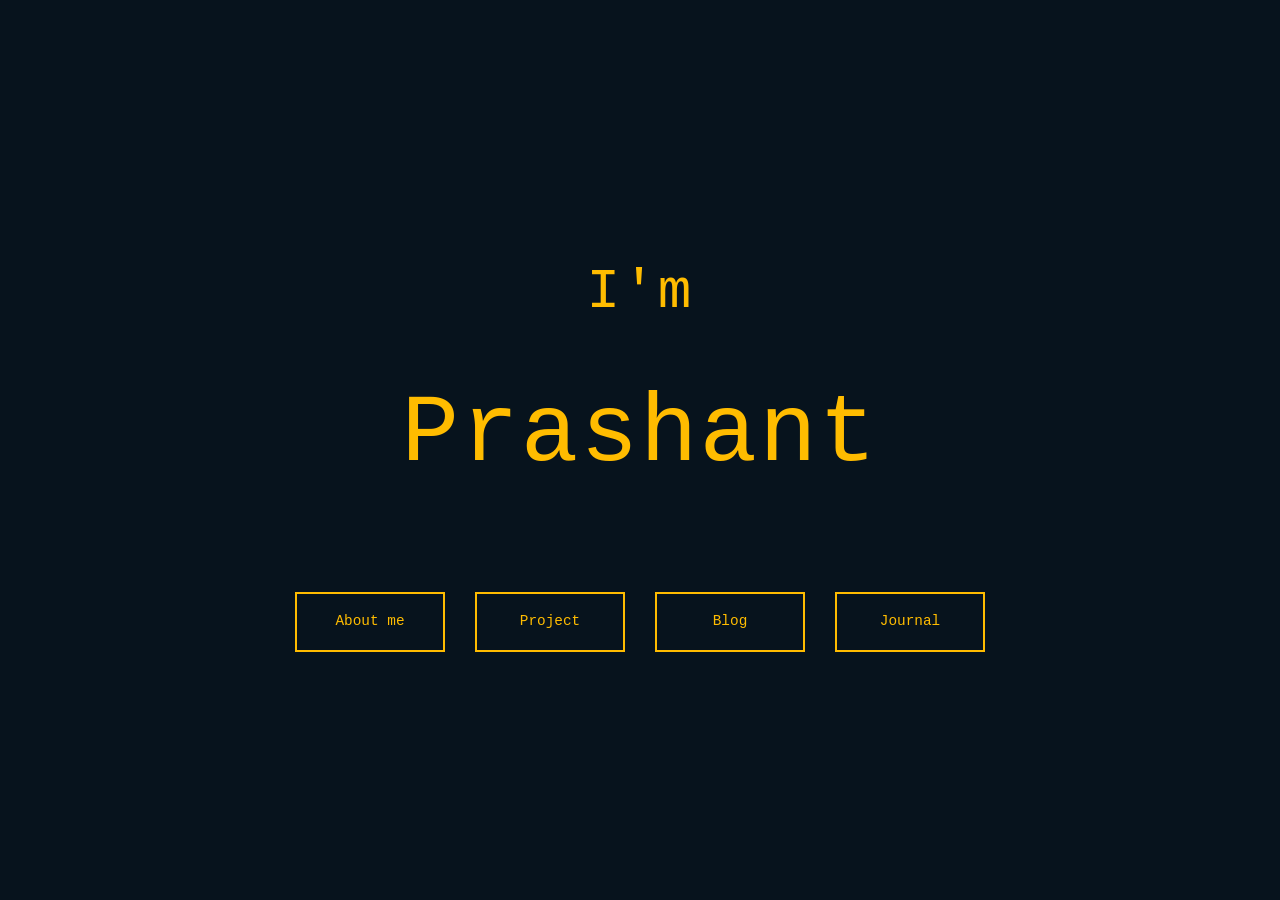
==== index.html @ e390700d "Initial portfolio site" ====
<!DOCTYPE html>
<html lang="en">
<head>
    <meta charset="UTF-8">
    <meta name="viewport" content="width=device-width, initial-scale=1.0">
    <title>Prashant Dwivedi - Portfolio</title>
    <link rel="stylesheet" href="style.css">
</head>
<body>
    <div class="hero-container">
        <div class="hero-content">
            <h1 class="hero-title">I'm</h1>
            <h2 class="hero-subtitle">Prashant</h2>

            <div class="buttons-grid">
                <a href="about.html" class="nav-button">About me</a>
                <a href="projects.html" class="nav-button">Project</a>
                <a href="blog.html" class="nav-button">Blog</a>
                <a href="journal.html" class="nav-button">Journal</a>
            </div>
        </div>
    </div>
</body>
</html>
---- style.css ----
* {
    margin: 0;
    padding: 0;
    box-sizing: border-box;
}

:root {
    --bg-color: #07131D;
    --text-color: #FFBC00;
    --border-color: #FFBC00;
    --font-family: 'Monaco', 'Courier New', monospace;
}

body {
    background-color: var(--bg-color);
    color: var(--text-color);
    font-family: var(--font-family);
    line-height: 1.6;
    min-height: 100vh;
}

/* Hero Section */
.hero-container {
    display: flex;
    justify-content: center;
    align-items: center;
    min-height: 100vh;
    padding: 20px;
}

.hero-content {
    text-align: center;
    width: 100%;
}

.hero-title {
    font-size: 3.5rem;
    font-weight: normal;
    margin-bottom: 0;
    letter-spacing: 2px;
}

.hero-subtitle {
    font-size: 6rem;
    font-weight: normal;
    margin: 20px 0 80px 0;
    letter-spacing: 2px;
}

.dot-separator {
    display: none;
}

.dot-separator-small {
    display: none;
}

/* Buttons Grid */
.buttons-grid {
    display: grid;
    grid-template-columns: repeat(4, 150px);
    gap: 30px;
    max-width: 750px;
    margin: 0 auto;
    justify-content: center;
}

.nav-button {
    border: 2px solid var(--border-color);
    padding: 15px;
    color: var(--text-color);
    text-decoration: none;
    font-size: 0.9rem;
    font-family: var(--font-family);
    cursor: pointer;
    transition: all 0.3s ease;
    display: flex;
    align-items: center;
    justify-content: center;
    text-align: center;
    height: 60px;
    position: relative;
    overflow: hidden;
    width: 150px;
}

.nav-button:before {
    content: '';
    position: absolute;
    left: -100%;
    top: 0;
    width: 100%;
    height: 100%;
    background-color: var(--text-color);
    transition: left 0.4s ease;
    z-index: -1;
}

.nav-button:hover {
    color: var(--bg-color);
}

.nav-button:hover:before {
    left: 0;
}

/* Header Navigation */
.header {
    display: flex;
    justify-content: space-between;
    align-items: center;
    padding: 20px 40px;
    border-bottom: none;
}

.back-button {
    border: 1px solid var(--border-color);
    padding: 8px 16px;
    color: var(--text-color);
    text-decoration: none;
    font-size: 0.9rem;
    font-family: var(--font-family);
    cursor: pointer;
    transition: all 0.3s ease;
    position: relative;
    overflow: hidden;
}

.back-button:before {
    content: '';
    position: absolute;
    left: -100%;
    top: 0;
    width: 100%;
    height: 100%;
    background-color: var(--text-color);
    transition: left 0.4s ease;
    z-index: -1;
}

.back-button:hover {
    color: var(--bg-color);
}

.back-button:hover:before {
    left: 0;
}

.social-buttons {
    display: flex;
    gap: 15px;
}

.social-button {
    border: 1px solid var(--border-color);
    padding: 8px 16px;
    color: var(--text-color);
    text-decoration: none;
    font-size: 0.9rem;
    font-family: var(--font-family);
    cursor: pointer;
    transition: all 0.3s ease;
    position: relative;
    overflow: hidden;
}

.social-button:before {
    content: '';
    position: absolute;
    left: -100%;
    top: 0;
    width: 100%;
    height: 100%;
    background-color: var(--text-color);
    transition: left 0.4s ease;
    z-index: -1;
}

.social-button:hover {
    color: var(--bg-color);
}

.social-button:hover:before {
    left: 0;
}

/* Container */
.container {
    max-width: 900px;
    margin: 50px auto;
    padding: 0 40px;
}

/* Content Box */
.content-box {
    padding: 50px;
    min-height: auto;
}

/* Page Title */
.page-title {
    font-size: 2.5rem;
    margin-bottom: 50px;
    font-weight: normal;
    letter-spacing: 1px;
}

/* About Section */
.about-section {
    margin-bottom: 50px;
    line-height: 1.8;
}

.about-section p {
    margin-bottom: 18px;
    font-size: 0.9rem;
    text-align: justify;
}

.about-section strong {
    font-size: 1.1rem;
    display: block;
    margin-top: 20px;
    margin-bottom: 12px;
}

/* Section Title */
.section-title {
    font-size: 1.2rem;
    margin-top: 50px;
    margin-bottom: 25px;
    letter-spacing: 2px;
    font-weight: bold;
    border-bottom: none;
    padding-bottom: 15px;
    text-transform: uppercase;
}

/* Lists */
.focus-list,
.achievements-list {
    list-style: none;
    margin-left: 0;
    margin-bottom: 30px;
    padding-left: 20px;
}

.focus-list li,
.achievements-list li {
    margin-bottom: 16px;
    font-size: 0.9rem;
    padding-left: 20px;
    position: relative;
    line-height: 1.6;
}

.focus-list li:before,
.achievements-list li:before {
    content: "▸ ";
    position: absolute;
    left: 0;
    font-size: 1.1rem;
}

/* Projects List */
.projects-list {
    margin-bottom: 30px;
}

.project-item {
    margin-bottom: 35px;
    padding: 0;
    border-left: none;
    padding-left: 0;
}

.project-item p {
    margin-bottom: 10px;
    font-size: 0.9rem;
    line-height: 1.6;
}

.project-item strong {
    font-weight: bold;
    letter-spacing: 1px;
    display: block;
    margin-bottom: 8px;
    font-size: 0.95rem;
}

.status {
    margin-top: 50px;
    font-size: 0.9rem;
    padding: 20px;
    border-top: none;
    padding-top: 30px;
    margin: 0;
}

/* Status Resume Container */
.status-resume-container {
    display: flex;
    justify-content: space-between;
    align-items: center;
    margin-top: 50px;
    padding-top: 30px;
    gap: 30px;
}

/* Resume Section */
.resume-section {
    margin-top: 60px;
    display: flex;
    justify-content: center;
    padding-top: 40px;
    border-top: 1px solid rgba(255, 188, 0, 0.2);
}

.resume-button {
    border: 2px solid var(--border-color);
    padding: 10px 30px;
    color: var(--text-color);
    text-decoration: none;
    font-size: 0.9rem;
    font-family: var(--font-family);
    cursor: pointer;
    transition: all 0.3s ease;
    display: inline-block;
    position: relative;
    overflow: hidden;
    white-space: nowrap;
}

.resume-button:before {
    content: '';
    position: absolute;
    left: -100%;
    top: 0;
    width: 100%;
    height: 100%;
    background-color: var(--text-color);
    transition: left 0.4s ease;
    z-index: -1;
}

.resume-button:hover {
    color: var(--bg-color);
}

.resume-button:hover:before {
    left: 0;
}

/* Projects Page Section */
.projects-section {
    margin-top: 50px;
}

.project-link {
    margin-bottom: 30px;
    font-size: 1rem;
    display: flex;
    gap: 15px;
    align-items: center;
    padding: 15px 0;
}

/* Projects Link */
.project-link-btn {
    color: var(--text-color);
    text-decoration: underline;
    cursor: pointer;
    font-size: 0.9rem;
    position: relative;
    overflow: hidden;
    display: inline-block;
}

.project-link-btn:before {
    content: '';
    position: absolute;
    left: -100%;
    top: 0;
    width: 100%;
    height: 2px;
    background-color: var(--text-color);
    transition: left 0.4s ease;
    bottom: 0;
    top: auto;
}

.project-link-btn:hover {
    opacity: 0.8;
}

.project-link-btn:hover:before {
    left: 0;
}

.project-link-text {
    color: var(--text-color);
    text-decoration: underline;
    cursor: pointer;
}

.project-desc {
    color: var(--text-color);
}

.arrow {
    color: var(--text-color);
}

/* Journal Section */
.journal-buttons {
    display: flex;
    flex-direction: column;
    gap: 25px;
    margin-top: 50px;
}

.nav-button-box {
    border: 2px solid var(--border-color);
    padding: 12px 30px;
    color: var(--text-color);
    text-decoration: none;
    font-size: 0.95rem;
    font-family: var(--font-family);
    cursor: pointer;
    transition: all 0.3s ease;
    display: inline-block;
    width: fit-content;
    position: relative;
    overflow: hidden;
}

.nav-button-box:before {
    content: '';
    position: absolute;
    left: -100%;
    top: 0;
    width: 100%;
    height: 100%;
    background-color: var(--text-color);
    transition: left 0.4s ease;
    z-index: -1;
}

.nav-button-box:hover {
    color: var(--bg-color);
}

.nav-button-box:hover:before {
    left: 0;
}

/* Blogs Section */
.blogs-section {
    margin-top: 50px;
}

.blog-link {
    margin-bottom: 25px;
    font-size: 1rem;
    display: flex;
    gap: 15px;
    align-items: center;
    padding: 15px 0;
}

.blog-title {
    color: var(--text-color);
    text-decoration: underline;
}

/* Responsive Design */
@media (max-width: 768px) {
    .hero-title {
        font-size: 2.5rem;
    }

    .hero-subtitle {
        font-size: 3.5rem;
    }

    .buttons-grid {
        gap: 15px;
        grid-template-columns: repeat(2, 130px);
    }

    .header {
        padding: 20px 30px;
        flex-wrap: wrap;
        gap: 20px;
    }

    .container {
        margin: 40px auto;
        padding: 0 30px;
    }

    .page-title {
        font-size: 1.8rem;
    }

    .content-box {
        padding: 35px;
    }

    .social-buttons {
        width: 100%;
        justify-content: flex-end;
    }

    .back-button {
        width: 100%;
        text-align: center;
    }
}

@media (max-width: 480px) {
    .hero-title {
        font-size: 2rem;
    }

    .hero-subtitle {
        font-size: 2.5rem;
    }

    .nav-button {
        padding: 12px;
        font-size: 0.85rem;
        height: 50px;
        width: 120px;
    }

    .buttons-grid {
        gap: 10px;
        grid-template-columns: repeat(2, 120px);
    }

    .header {
        padding: 15px 20px;
    }

    .container {
        margin: 30px auto;
        padding: 0 20px;
    }

    .page-title {
        font-size: 1.3rem;
    }

    .content-box {
        padding: 20px;
    }

    .header {
        flex-direction: column;
        padding: 15px 20px;
    }

    .social-buttons {
        flex-direction: column;
        gap: 10px;
    }

    .social-button {
        padding: 6px 12px;
        font-size: 0.85rem;
    }
}
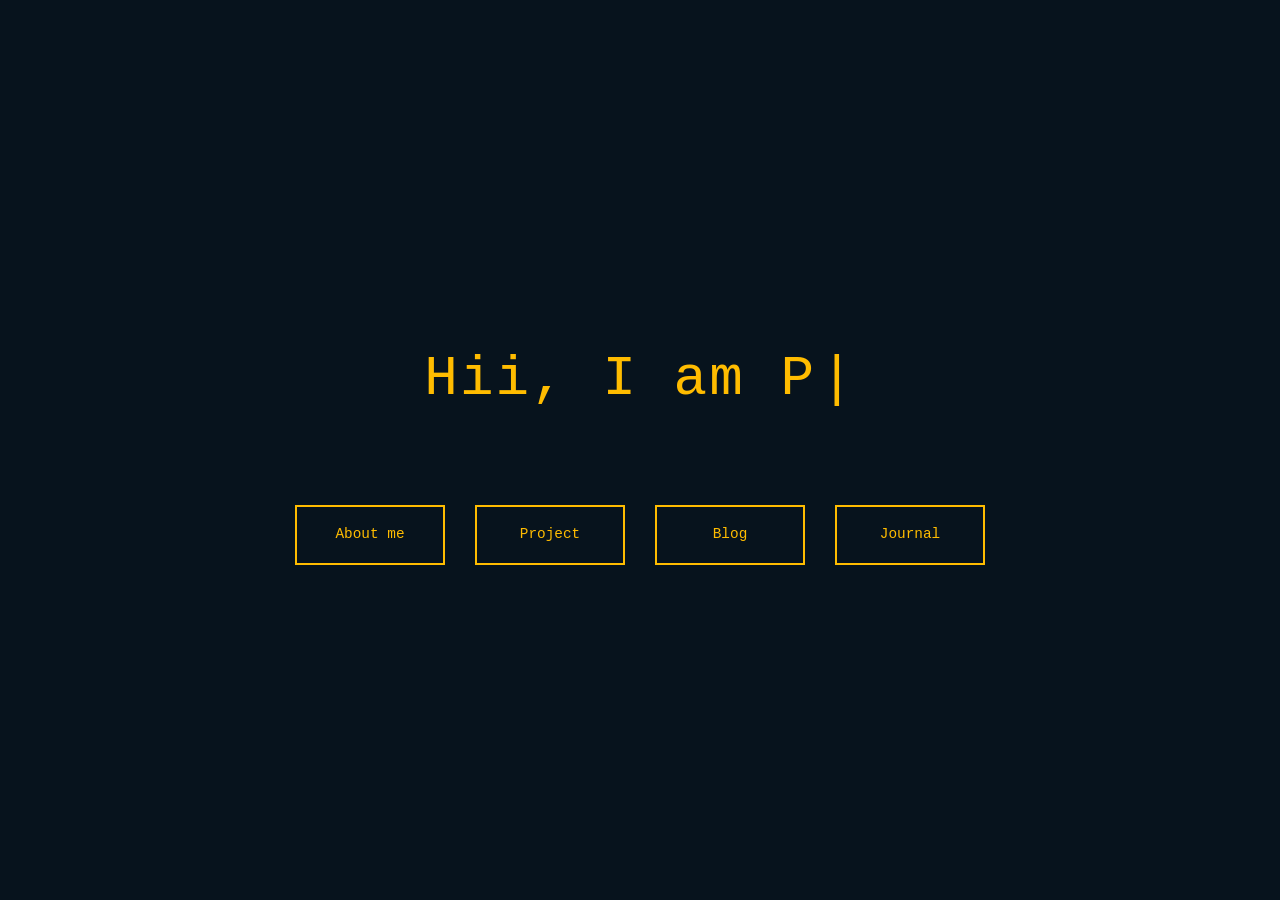
==== commit 1bcf01de: "Changed the animation of the home screen and added image in about me section" ====
--- a/index.html
+++ b/index.html
@@ -9,8 +9,9 @@
 <body>
     <div class="hero-container">
         <div class="hero-content">
-            <h1 class="hero-title">I'm</h1>
-            <h2 class="hero-subtitle">Prashant</h2>
+            <div class="typing-wrapper">
+                <h1 class="hero-title typing-text" id="typingText"></h1>
+            </div>
 
             <div class="buttons-grid">
                 <a href="about.html" class="nav-button">About me</a>
@@ -20,5 +21,38 @@
             </div>
         </div>
     </div>
+
+    <script>
+        const typingText = document.getElementById('typingText');
+        const fullText = 'Hii, I am Prashant Dwivedi';
+        const typingSpeed = 100;
+        const pauseTime = 3500;
+        let index = 0;
+        let isDeleting = false;
+
+        function type() {
+            if (!isDeleting) {
+                if (index < fullText.length) {
+                    typingText.textContent += fullText.charAt(index);
+                    index++;
+                    setTimeout(type, typingSpeed);
+                } else {
+                    isDeleting = true;
+                    setTimeout(type, pauseTime);
+                }
+            } else {
+                if (index > 0) {
+                    typingText.textContent = fullText.substring(0, index - 1);
+                    index--;
+                    setTimeout(type, typingSpeed);
+                } else {
+                    isDeleting = false;
+                    setTimeout(type, typingSpeed);
+                }
+            }
+        }
+
+        type();
+    </script>
 </body>
 </html>
--- a/style.css
+++ b/style.css
@@ -33,11 +33,42 @@
     width: 100%;
 }
 
+.typing-wrapper {
+    display: flex;
+    align-items: center;
+    gap: 15px;
+    justify-content: center;
+    margin-bottom: 80px;
+}
+
 .hero-title {
     font-size: 3.5rem;
     font-weight: normal;
-    margin-bottom: 0;
     letter-spacing: 2px;
+    min-height: 4.5rem;
+    display: inline-block;
+    text-align: center;
+    width: 1100px;
+    white-space: nowrap;
+}
+
+.typing-text::after {
+    content: '|';
+    animation: blink 1s infinite;
+    margin-left: 4px;
+}
+
+@keyframes blink {
+    0%, 49% {
+        opacity: 1;
+    }
+    50%, 100% {
+        opacity: 0;
+    }
+}
+
+.hand-wave {
+    display: none;
 }
 
 .hero-subtitle {
@@ -206,8 +237,23 @@
 }
 
 /* About Section */
+.about-container {
+    margin-bottom: 50px;
+}
+
+.about-image {
+    width: 350px;
+    height: auto;
+    margin: 0 0 50px 0;
+    border: 2.5px solid var(--border-color);
+    border-radius: 20px;
+    object-fit: cover;
+    display: block;
+}
+
 .about-section {
-    margin-bottom: 50px;
+    text-align: left;
+    margin-bottom: 0;
     line-height: 1.8;
 }
 
@@ -305,6 +351,21 @@
     margin-top: 50px;
     padding-top: 30px;
     gap: 30px;
+}
+
+/* About Page Dividers */
+.about-divider {
+    margin-top: 24px;
+    padding-top: 20px;
+    border-top: 1px solid rgba(255, 188, 0, 0.1);
+}
+
+.about-divider .section-title {
+    margin-top: 0;
+}
+
+.about-section + .about-divider {
+    margin-top: 24px;
 }
 
 /* Resume Section */
@@ -412,46 +473,37 @@
 }
 
 /* Journal Section */
-.journal-buttons {
+.journal-list {
     display: flex;
     flex-direction: column;
-    gap: 25px;
-    margin-top: 50px;
-}
-
-.nav-button-box {
-    border: 2px solid var(--border-color);
-    padding: 12px 30px;
+    gap: 34px;
+    margin-top: 52px;
+}
+
+.journal-entry {
+    display: flex;
+    align-items: center;
+    gap: 14px;
     color: var(--text-color);
     text-decoration: none;
-    font-size: 0.95rem;
+    font-size: 1rem;
     font-family: var(--font-family);
-    cursor: pointer;
-    transition: all 0.3s ease;
-    display: inline-block;
+    transition: opacity 0.2s ease;
     width: fit-content;
-    position: relative;
-    overflow: hidden;
-}
-
-.nav-button-box:before {
-    content: '';
-    position: absolute;
-    left: -100%;
-    top: 0;
-    width: 100%;
-    height: 100%;
-    background-color: var(--text-color);
-    transition: left 0.4s ease;
-    z-index: -1;
-}
-
-.nav-button-box:hover {
-    color: var(--bg-color);
-}
-
-.nav-button-box:hover:before {
-    left: 0;
+}
+
+.journal-entry:hover {
+    opacity: 0.8;
+}
+
+.journal-date,
+.journal-topic {
+    line-height: 1.4;
+}
+
+.journal-date {
+    min-width: 112px;
+    white-space: nowrap;
 }
 
 /* Blogs Section */
@@ -475,12 +527,15 @@
 
 /* Responsive Design */
 @media (max-width: 768px) {
+    .about-image {
+        width: 320px;
+        margin-bottom: 40px;
+    }
+
     .hero-title {
         font-size: 2.5rem;
-    }
-
-    .hero-subtitle {
-        font-size: 3.5rem;
+        min-height: 3.2rem;
+        width: 800px;
     }
 
     .buttons-grid {
@@ -519,12 +574,15 @@
 }
 
 @media (max-width: 480px) {
+    .about-image {
+        width: 280px;
+        margin-bottom: 35px;
+    }
+
     .hero-title {
         font-size: 2rem;
-    }
-
-    .hero-subtitle {
-        font-size: 2.5rem;
+        min-height: 2.5rem;
+        width: 550px;
     }
 
     .nav-button {
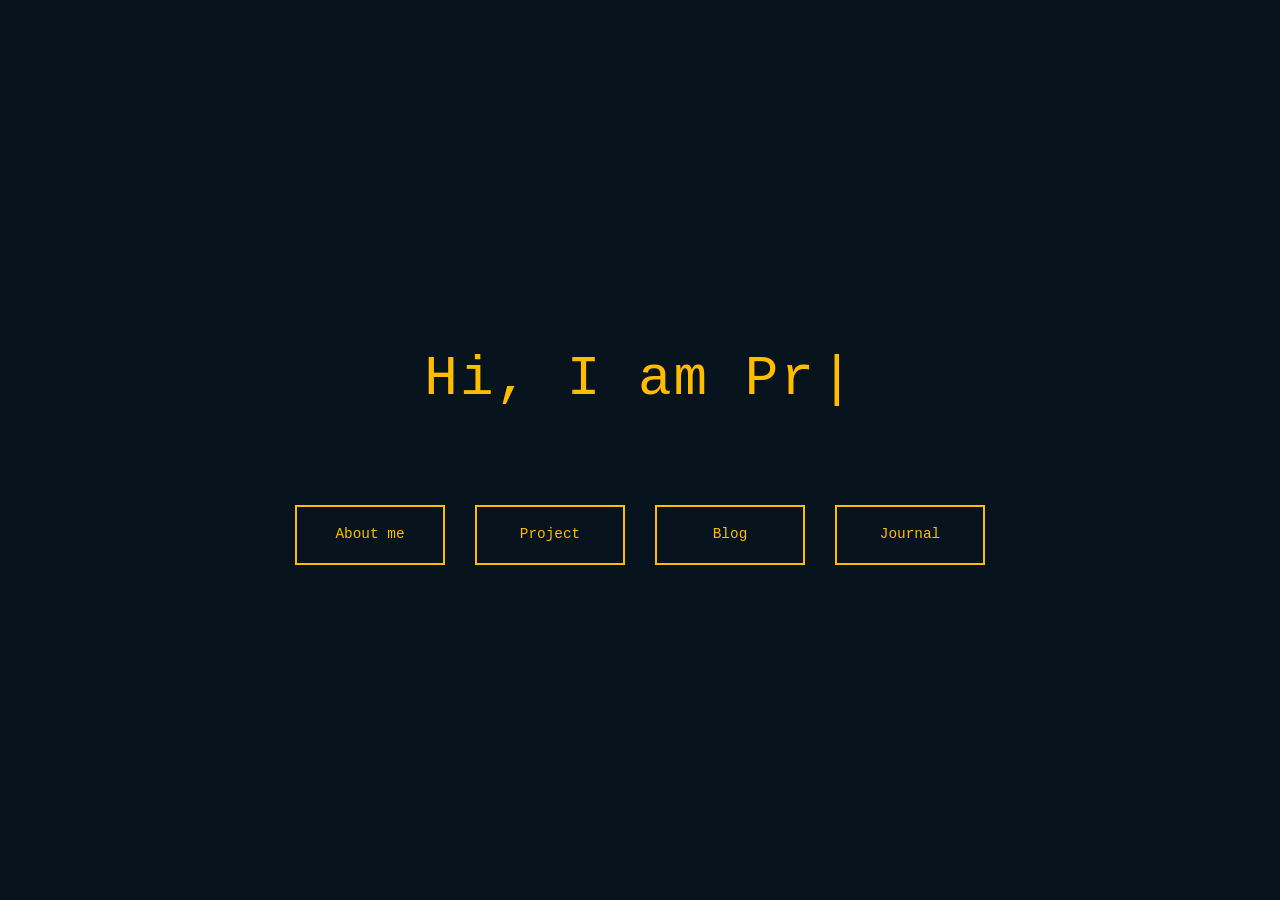
==== commit fbd49b15: "Upgrade site into central founder profile: Founder of Preelock & Preecode, master photo placeholder " ====
--- a/index.html
+++ b/index.html
@@ -3,7 +3,18 @@
 <head>
     <meta charset="UTF-8">
     <meta name="viewport" content="width=device-width, initial-scale=1.0">
-    <title>Prashant Dwivedi - Portfolio</title>
+    <title>Prashant Dwivedi (Prashantpd7) — Founder of Preelock &amp; Preecode</title>
+    <meta name="description" content="Prashant Dwivedi (Prashantpd7) — Founder of Preelock &amp; Preecode. AI Engineer and Full-Stack Developer from Azamgarh, Uttar Pradesh, building Preelock, a local-first focus app, and Preecode, an AI-powered coding practice platform.">
+    <link rel="canonical" href="https://prashantdwivediwebsite.vercel.app/">
+    <meta property="og:type" content="website">
+    <meta property="og:title" content="Prashant Dwivedi (Prashantpd7) — Founder of Preelock &amp; Preecode">
+    <meta property="og:description" content="Founder of Preelock &amp; Preecode. AI Engineer and Full-Stack Developer from Azamgarh, Uttar Pradesh.">
+    <meta property="og:url" content="https://prashantdwivediwebsite.vercel.app/">
+    <meta property="og:image" content="https://prashantdwivediwebsite.vercel.app/Gallery/prashant-dwivedi.jpg">
+    <meta name="twitter:card" content="summary_large_image">
+    <meta name="twitter:title" content="Prashant Dwivedi (Prashantpd7) — Founder of Preelock &amp; Preecode">
+    <meta name="twitter:description" content="Founder of Preelock &amp; Preecode. AI Engineer and Full-Stack Developer from Azamgarh, Uttar Pradesh.">
+    <link rel="icon" type="image/png" href="Gallery/favicon.png">
     <link rel="stylesheet" href="style.css">
 </head>
 <body>
@@ -24,7 +35,7 @@
 
     <script>
         const typingText = document.getElementById('typingText');
-        const fullText = 'Hii, I am Prashant Dwivedi';
+        const fullText = 'Hi, I am Prashant Dwivedi (Prashantpd7)';
         const typingSpeed = 100;
         const pauseTime = 3500;
         let index = 0;
--- a/style.css
+++ b/style.css
@@ -335,12 +335,11 @@
 }
 
 .status {
-    margin-top: 50px;
-    font-size: 0.9rem;
-    padding: 20px;
-    border-top: none;
-    padding-top: 30px;
+    white-space: nowrap;
     margin: 0;
+    padding: 0;
+    font-size: 0.9rem;
+    flex-shrink: 0;
 }
 
 /* Status Resume Container */
@@ -348,9 +347,8 @@
     display: flex;
     justify-content: space-between;
     align-items: center;
-    margin-top: 50px;
-    padding-top: 30px;
     gap: 30px;
+    flex-wrap: nowrap;
 }
 
 /* About Page Dividers */
@@ -525,6 +523,13 @@
     text-decoration: underline;
 }
 
+.button-group {
+    display: flex;
+    gap: 15px;
+    align-items: center;
+    flex-shrink: 0;
+}
+
 /* Responsive Design */
 @media (max-width: 768px) {
     .about-image {
@@ -629,3 +634,71 @@
         font-size: 0.85rem;
     }
 }
+.certificate-grid {
+    display: grid;
+    grid-template-columns: repeat(auto-fit, minmax(320px, 1fr));
+    gap: 30px;
+    margin-top: 30px;
+}
+
+.certificate-card {
+    border: 1px solid #f5b800;
+    padding: 15px;
+    transition: 0.3s ease;
+}
+
+.certificate-card:hover {
+    transform: translateY(-5px);
+    box-shadow: 0 0 15px rgba(245, 184, 0, 0.25);
+}
+
+.certificate-image {
+    width: 100%;
+    height: 220px;
+    object-fit: cover;
+    border: 1px solid #f5b800;
+}
+
+.certificate-card h3 {
+    margin-top: 15px;
+    color: #f5b800;
+    font-size: 1.1rem;
+}
+
+.certificate-card p {
+    margin-top: 10px;
+    line-height: 1.6;
+}
+/* Certificate Popup */
+
+.certificate-modal {
+    display: none;
+    position: fixed;
+    z-index: 9999;
+    inset: 0;
+    background: rgba(0, 0, 0, 0.95);
+    justify-content: center;
+    align-items: center;
+    padding: 20px;
+}
+
+.modal-image {
+    max-width: 95%;
+    max-height: 95vh;
+    object-fit: contain;
+    border: 2px solid #ffbf00;
+}
+
+.close-modal {
+    position: absolute;
+    top: 20px;
+    right: 35px;
+    color: #ffbf00;
+    font-size: 50px;
+    cursor: pointer;
+    font-family: monospace;
+}
+
+.close-modal:hover {
+    opacity: 0.8;
+}
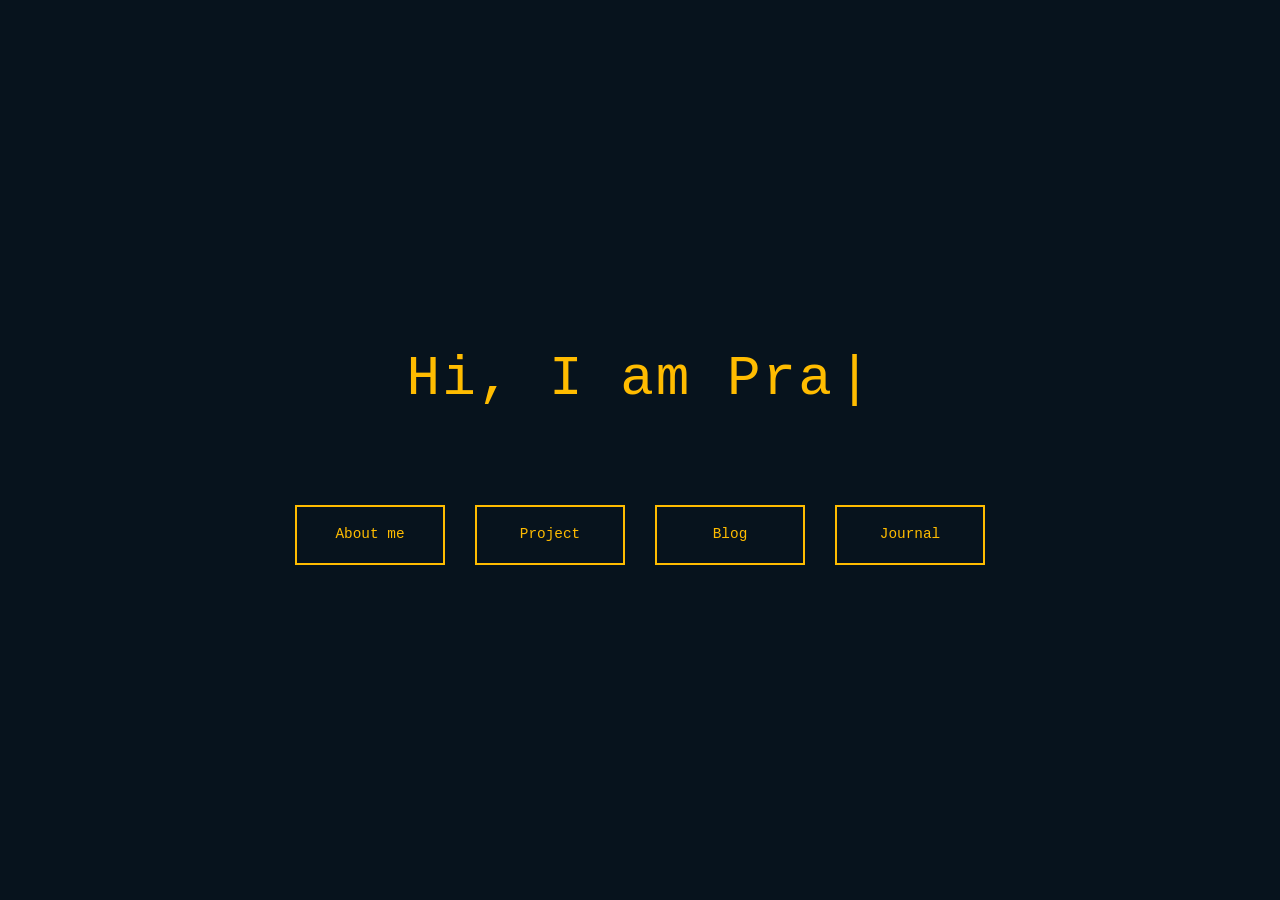
==== commit fac11920: "Add Google Search Console verification meta tag" ====
--- a/index.html
+++ b/index.html
@@ -4,16 +4,17 @@
     <meta charset="UTF-8">
     <meta name="viewport" content="width=device-width, initial-scale=1.0">
     <title>Prashant Dwivedi (Prashantpd7) — Founder of Preelock &amp; Preecode</title>
-    <meta name="description" content="Prashant Dwivedi (Prashantpd7) — Founder of Preelock &amp; Preecode. AI Engineer and Full-Stack Developer from Azamgarh, Uttar Pradesh, building Preelock, a local-first focus app, and Preecode, an AI-powered coding practice platform.">
+    <meta name="description" content="Prashant Dwivedi (Prashantpd7) — Founder of Preelock &amp; Preecode. AI Engineer and Full-Stack Developer from Delhi NCR, building Preelock, a local-first focus app, and Preecode, an AI-powered coding practice platform.">
+    <meta name="google-site-verification" content="q1-Ze3kd3mxfEeAwhXe8C21CBVd6E5w8um-y7uERBQM" />
     <link rel="canonical" href="https://prashantdwivediwebsite.vercel.app/">
     <meta property="og:type" content="website">
     <meta property="og:title" content="Prashant Dwivedi (Prashantpd7) — Founder of Preelock &amp; Preecode">
-    <meta property="og:description" content="Founder of Preelock &amp; Preecode. AI Engineer and Full-Stack Developer from Azamgarh, Uttar Pradesh.">
+    <meta property="og:description" content="Founder of Preelock &amp; Preecode. AI Engineer and Full-Stack Developer from Delhi NCR.">
     <meta property="og:url" content="https://prashantdwivediwebsite.vercel.app/">
-    <meta property="og:image" content="https://prashantdwivediwebsite.vercel.app/Gallery/prashant-dwivedi.jpg">
+    <meta property="og:image" content="https://prashantdwivediwebsite.vercel.app/Gallery/prashant-dwivedi-founder-photo.jpg">
     <meta name="twitter:card" content="summary_large_image">
     <meta name="twitter:title" content="Prashant Dwivedi (Prashantpd7) — Founder of Preelock &amp; Preecode">
-    <meta name="twitter:description" content="Founder of Preelock &amp; Preecode. AI Engineer and Full-Stack Developer from Azamgarh, Uttar Pradesh.">
+    <meta name="twitter:description" content="Founder of Preelock &amp; Preecode. AI Engineer and Full-Stack Developer from Delhi NCR.">
     <link rel="icon" type="image/png" href="Gallery/favicon.png">
     <link rel="stylesheet" href="style.css">
 </head>
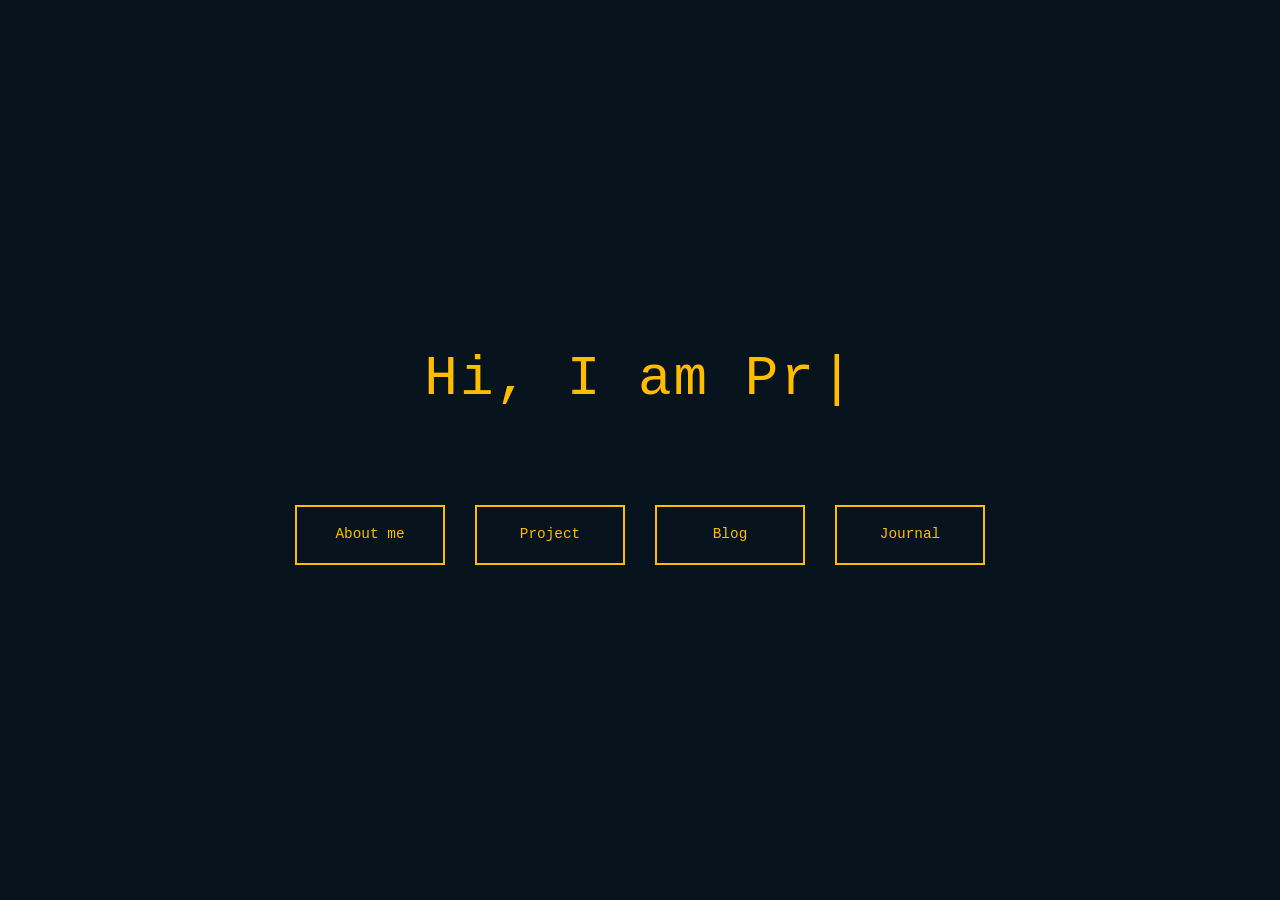
==== commit eb5d7d2a: "Add Google Analytics 4 tag (G-TR0Q2M77VF)" ====
--- a/index.html
+++ b/index.html
@@ -1,6 +1,14 @@
 <!DOCTYPE html>
 <html lang="en">
 <head>
+    <!-- Google tag (gtag.js) -->
+    <script async src="https://www.googletagmanager.com/gtag/js?id=G-TR0Q2M77VF"></script>
+    <script>
+      window.dataLayer = window.dataLayer || [];
+      function gtag(){dataLayer.push(arguments);}
+      gtag('js', new Date());
+      gtag('config', 'G-TR0Q2M77VF');
+    </script>
     <meta charset="UTF-8">
     <meta name="viewport" content="width=device-width, initial-scale=1.0">
     <title>Prashant Dwivedi (Prashantpd7) — Founder of Preelock &amp; Preecode</title>
